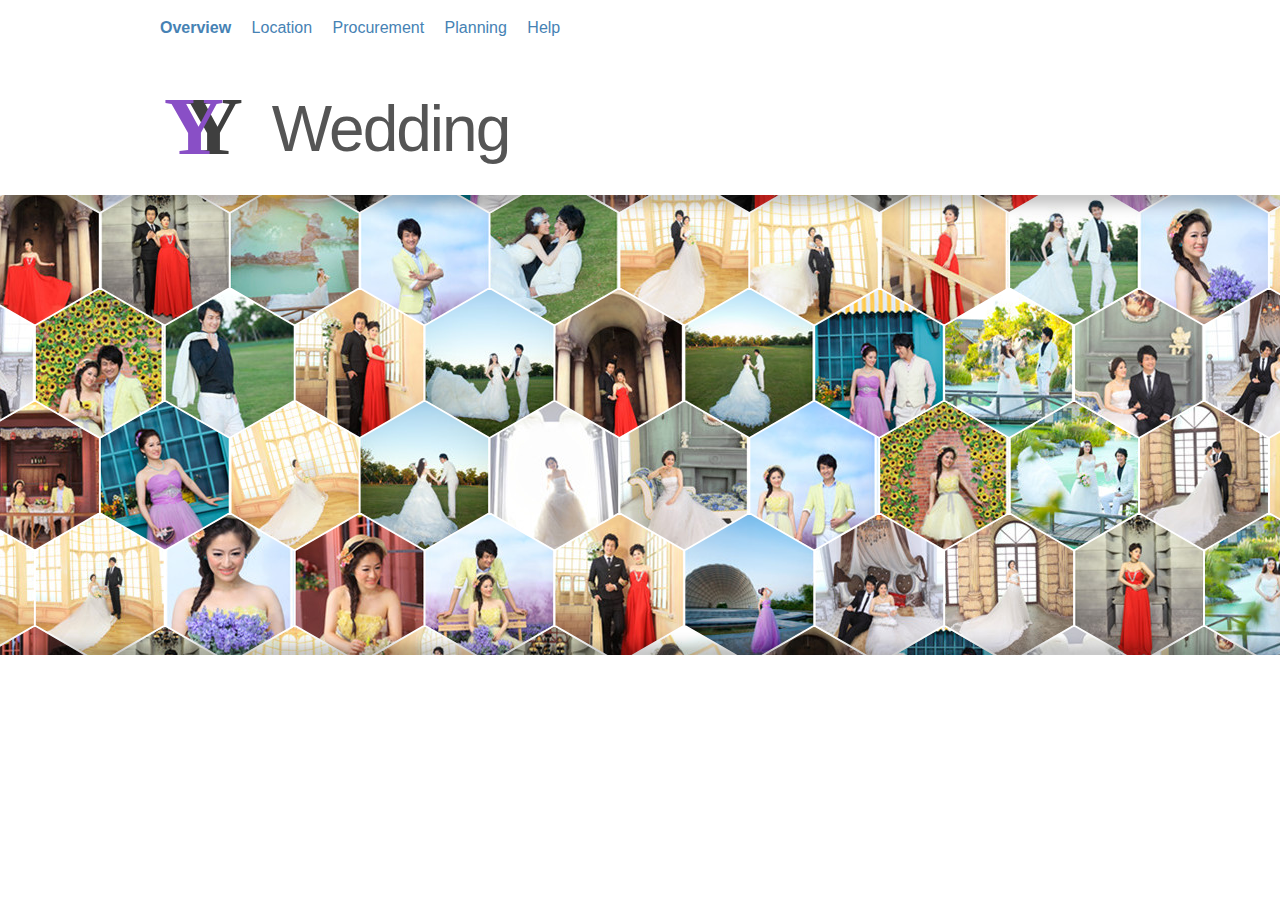
==== index.html @ 7e357cf4 "initial commit" ====
<!DOCTYPE html>
<meta charset="utf-8">
<meta name="viewport" content="width=1040">
<meta name="apple-mobile-web-app-capable" content="yes">
<meta http-equiv="X-UA-Compatible" content="IE=Edge,chrome=1">

<meta name="keywords" content="cathy,yu,wedding">
<meta itemprop="description" name="description" content="Cathy and Yu's Wedding">
<link rel="image_src" href="preview.png">

<meta property="og:type" content="article"/>
<meta property="og:title" content="Y & Y Wedding"/>
<meta property="og:description" content="Y & Y Wedding">
<meta property="og:url" content="http://www.google.com/"/>
<meta property="og:image" content="preview.png"/>

<meta name="author" content="Yu Gao">

<link rel="canonical" href="http://www.google.com/">
<title>Y & Y Wedding</title>
<style>

html {
  min-width: 1040px;
  margin: 0;
}

body {
  font: 16px/1.5em "Helvetica Neue", Helvetica, sans-serif;
  margin: 1em 0 4em 0;
}

#examples {
  background: #ddd;
  height: 460px;
  margin-bottom: 2em;
  overflow: hidden;
  padding: 0;
  position: relative;
  border-top: solid 1px #fff;
  border-bottom: solid 1px #fff;
}

#examples:after,
#examples:before {
  content: "";
  display: block;
  width: 100%;
  position: absolute;
  background: red;
  height: 16px;
  z-index: 2;
}

#examples:before {
  bottom: -16px;
  box-shadow: 0px -8px 16px rgba(0,0,0,.3);
}

#examples:after {
  top: -16px;
  box-shadow: 0px 8px 16px rgba(0,0,0,.3);
}

#examples-deep {
  -webkit-transform-style: preserve-3d;
  -moz-transform-style: preserve-3d;
  transform-style: preserve-3d;
  -webkit-backface-visibility: hidden;
  -moz-backface-visibility: hidden;
  backface-visibility: hidden;
}

#examples svg,
#examples canvas {
  position: absolute;
}

.example-mesh {
  fill: none;
  stroke: #fff;
  stroke-width: 2px;
}

.example-anchor path {
  fill: none;
  pointer-events: all;
}

.example-anchor path:hover {
  stroke: #000;
  stroke-width: 2px;
}

h1 {
  color: #555;
  font-size: 64px;
  font-weight: 200;
  letter-spacing: -2px;
  white-space: nowrap;
  margin-top: 20px;
}

h1,
h2 {
  text-rendering: optimizeLegibility;
}

h2 {
  margin-top: 2em;
}

h2 a {
  color: #ccc;
  left: -20px;
  position: absolute;
  width: 740px;
}

footer {
  font-size: small;
  margin-top: 8em;
}

header aside {
  margin-top: 82px;
}

header aside,
footer aside {
  color: #636363;
  text-align: right;
}

aside {
  font-size: small;
  left: 780px;
  position: absolute;
  width: 180px;
}

.column {
  margin: auto;
  width: 720px;
  padding-right: 240px;
  position: relative;
}

a {
  color: steelblue;
}

a:not(:hover) {
  text-decoration: none;
}

pre,
code {
  font-family: "Menlo", monospace;
  -webkit-text-size-adjust: 100%;
}

code {
  line-height: 1em;
}

pre {
  border-left: solid 2px #ccc;
  padding-left: 18px;
  margin: 2em 0 2em -20px;
}

.html .value,
.javascript .string,
.javascript .regexp {
  color: #756bb1;
}

.html .tag,
.css .tag,
.javascript .keyword {
  color: #3182bd;
}

.comment {
  color: #636363;
}

.html .doctype,
.javascript .number {
  color: #31a354;
}

.html .attribute,
.css .attribute,
.javascript .class,
.javascript .special {
  color: #e6550d;
}

</style>

<div class="column">
<header>
  <b><a href="./">Overview</a></b>
  <a style="margin-left:1em;" href="location.html">Location</a>
  <a style="margin-left:1em;" href="error.html">Procurement</a>
  <a style="margin-left:1em;" href="error.html">Planning</a>
  <a style="margin-left:1em;" href="error.html">Help</a>
</header>

<h1>
  <svg width="96" height="91" style="position:relative;top:22px;">
  <text fill="#3f3f3f" stroke="#000000" stroke-width="0" x="52" y="71.5" font-size="83" font-family="serif" text-anchor="middle" xml:space="preserve" id="svg_2" font-weight="bold">Y</text>
  <text fill="#894fc6" stroke="#5656ff" stroke-width="0" x="33" y="72" id="svg_1" font-size="83" font-family="Serif" text-anchor="middle" xml:space="preserve" font-weight="bold">Y</text>
  </svg>
  Wedding
</h1>
</div>

<div id="examples">
  <div id="examples-deep"></div>
</div>

<script src="d3/d3.v3/d3.v3.min.js"></script>
<script src="d3/d3.v3/d3.hexbin.v0.min.js?5c6e4f0"></script>
<script>

/* https://github.com/davidbau/seedrandom Copyright 2013 David Bau. */
(function(a,b,c,d,e,f){function k(a){var b,c=a.length,e=this,f=0,g=e.i=e.j=0,h=e.S=[];for(c||(a=[c++]);d>f;)h[f]=f++;for(f=0;d>f;f++)h[f]=h[g=j&g+a[f%c]+(b=h[f])],h[g]=b;(e.g=function(a){for(var b,c=0,f=e.i,g=e.j,h=e.S;a--;)b=h[f=j&f+1],c=c*d+h[j&(h[f]=h[g=j&g+b])+(h[g]=b)];return e.i=f,e.j=g,c})(d)}function l(a,b){var e,c=[],d=(typeof a)[0];if(b&&"o"==d)for(e in a)try{c.push(l(a[e],b-1))}catch(f){}return c.length?c:"s"==d?a:a+"\0"}function m(a,b){for(var d,c=a+"",e=0;c.length>e;)b[j&e]=j&(d^=19*b[j&e])+c.charCodeAt(e++);return o(b)}function n(c){try{return a.crypto.getRandomValues(c=new Uint8Array(d)),o(c)}catch(e){return[+new Date,a,a.navigator.plugins,a.screen,o(b)]}}function o(a){return String.fromCharCode.apply(0,a)}var g=c.pow(d,e),h=c.pow(2,f),i=2*h,j=d-1;c.seedrandom=function(a,f){var j=[],p=m(l(f?[a,o(b)]:0 in arguments?a:n(),3),j),q=new k(j);return m(o(q.S),b),c.random=function(){for(var a=q.g(e),b=g,c=0;h>a;)a=(a+c)*d,b*=d,c=q.g(1);for(;a>=i;)a/=2,b/=2,c>>>=1;return(a+c)/b},p},m(c.random(),b)})(this,[],Math,256,6,52);

var data = [
{title: ":D", url: "photo/row0/img0.jpg"},
{title: ":D", url: "photo/row0/img1.jpg"},
{title: ":D", url: "photo/row0/img2.jpg"},
{title: ":D", url: "photo/row0/img3.jpg"},
{title: ":D", url: "photo/row0/img4.jpg"},
{title: ":D", url: "photo/row0/img5.jpg"},
{title: ":D", url: "photo/row0/img6.jpg"},
{title: ":D", url: "photo/row0/img7.jpg"},
{title: ":D", url: "photo/row0/img8.jpg"},
{title: ":D", url: "photo/row0/img9.jpg"},
{title: ":D", url: "photo/row1/img0.jpg"},
{title: ":D", url: "photo/row1/img1.jpg"},
{title: ":D", url: "photo/row1/img2.jpg"},
{title: ":D", url: "photo/row1/img3.jpg"},
{title: ":D", url: "photo/row1/img4.jpg"},
{title: ":D", url: "photo/row1/img5.jpg"},
{title: ":D", url: "photo/row1/img6.jpg"},
{title: ":D", url: "photo/row1/img7.jpg"},
{title: ":D", url: "photo/row1/img8.jpg"},
{title: ":D", url: "photo/row1/img9.jpg"},
{title: ":D", url: "photo/row2/img0.jpg"},
{title: ":D", url: "photo/row2/img1.jpg"},
{title: ":D", url: "photo/row2/img2.jpg"},
{title: ":D", url: "photo/row2/img3.jpg"},
{title: ":D", url: "photo/row2/img4.jpg"},
{title: ":D", url: "photo/row2/img5.jpg"},
{title: ":D", url: "photo/row2/img6.jpg"},
{title: ":D", url: "photo/row2/img7.jpg"},
{title: ":D", url: "photo/row2/img8.jpg"},
{title: ":D", url: "photo/row2/img9.jpg"},
{title: ":D", url: "photo/row3/img0.jpg"},
{title: ":D", url: "photo/row3/img1.jpg"},
{title: ":D", url: "photo/row3/img2.jpg"},
{title: ":D", url: "photo/row3/img3.jpg"},
{title: ":D", url: "photo/row3/img4.jpg"},
{title: ":D", url: "photo/row3/img5.jpg"},
{title: ":D", url: "photo/row3/img6.jpg"},
{title: ":D", url: "photo/row3/img7.jpg"},
{title: ":D", url: "photo/row3/img8.jpg"},
{title: ":D", url: "photo/row3/img9.jpg"},
{title: ":D", url: "photo/row4/img0.jpg"},
{title: ":D", url: "photo/row4/img1.jpg"},
{title: ":D", url: "photo/row4/img2.jpg"},
{title: ":D", url: "photo/row4/img3.jpg"},
{title: ":D", url: "photo/row4/img4.jpg"},
{title: ":D", url: "photo/row4/img5.jpg"},
{title: ":D", url: "photo/row4/img6.jpg"},
{title: ":D", url: "photo/row4/img7.jpg"},
{title: ":D", url: "photo/row4/img8.jpg"},
{title: ":D", url: "photo/row4/img9.jpg"},
{title: ":D", url: "photo/row5/img0.jpg"},
{title: ":D", url: "photo/row5/img1.jpg"},
{title: ":D", url: "photo/row5/img2.jpg"},
{title: ":D", url: "photo/row5/img3.jpg"},
{title: ":D", url: "photo/row5/img4.jpg"},
{title: ":D", url: "photo/row5/img5.jpg"},
{title: ":D", url: "photo/row5/img6.jpg"},
{title: ":D", url: "photo/row5/img7.jpg"},
{title: ":D", url: "photo/row5/img8.jpg"},
{title: ":D", url: "photo/row5/img9.jpg"},
{title: ":D", url: "photo/row6/img0.jpg"},
{title: ":D", url: "photo/row6/img1.jpg"},
{title: ":D", url: "photo/row6/img2.jpg"},
{title: ":D", url: "photo/row6/img3.jpg"},
{title: ":D", url: "photo/row6/img4.jpg"},
{title: ":D", url: "photo/row6/img5.jpg"},
{title: ":D", url: "photo/row6/img6.jpg"},
{title: ":D", url: "photo/row6/img7.jpg"},
{title: ":D", url: "photo/row6/img8.jpg"},
{title: ":D", url: "photo/row6/img9.jpg"},
{title: ":D", url: "photo/row7/img0.jpg"},
{title: ":D", url: "photo/row7/img1.jpg"},
{title: ":D", url: "photo/row7/img2.jpg"},
{title: ":D", url: "photo/row7/img3.jpg"},
{title: ":D", url: "photo/row7/img4.jpg"},
{title: ":D", url: "photo/row7/img5.jpg"},
{title: ":D", url: "photo/row7/img6.jpg"},
{title: ":D", url: "photo/row7/img7.jpg"},
{title: ":D", url: "photo/row7/img8.jpg"},
{title: ":D", url: "photo/row7/img9.jpg"},
{title: ":D", url: "photo/row8/img0.jpg"},
{title: ":D", url: "photo/row8/img1.jpg"},
{title: ":D", url: "photo/row8/img2.jpg"},
{title: ":D", url: "photo/row8/img3.jpg"},
{title: ":D", url: "photo/row8/img4.jpg"},
{title: ":D", url: "photo/row8/img5.jpg"},
{title: ":D", url: "photo/row8/img6.jpg"},
{title: ":D", url: "photo/row8/img7.jpg"},
{title: ":D", url: "photo/row8/img8.jpg"},
{title: ":D", url: "photo/row8/img9.jpg"},
{title: ":D", url: "photo/row9/img0.jpg"},
{title: ":D", url: "photo/row9/img1.jpg"},
{title: ":D", url: "photo/row9/img2.jpg"},
{title: ":D", url: "photo/row9/img3.jpg"},
{title: ":D", url: "photo/row9/img4.jpg"},
{title: ":D", url: "photo/row9/img5.jpg"},
{title: ":D", url: "photo/row9/img6.jpg"},
{title: ":D", url: "photo/row9/img7.jpg"},
{title: ":D", url: "photo/row9/img8.jpg"},
{title: ":D", url: "photo/row9/img9.jpg"}
];

data.forEach(function(d, i) {
  d.i = i % 10;
  d.j = i / 10 | 0;
});

Math.seedrandom(+d3.time.hour(new Date));

d3.shuffle(data);

var height = 460,
    imageWidth = 132,
    imageHeight = 152,
    radius = 75,
    depth = 4;

var currentFocus = [innerWidth / 2, height / 2],
    desiredFocus,
    idle = true;

var style = document.body.style,
    transform = ("webkitTransform" in style ? "-webkit-"
        : "MozTransform" in style ? "-moz-"
        : "msTransform" in style ? "-ms-"
        : "OTransform" in style ? "-o-"
        : "") + "transform";

var hexbin = d3.hexbin()
    .radius(radius);

if (!("ontouchstart" in document)) d3.select("#examples")
    .on("mousemove", mousemoved);

var deep = d3.select("#examples-deep");

var canvas = deep.append("canvas")
    .attr("height", height);

var context = canvas.node().getContext("2d");

var svg = deep.append("svg")
    .attr("height", height);

var mesh = svg.append("path")
    .attr("class", "example-mesh");

var anchor = svg.append("g")
      .attr("class", "example-anchor")
    .selectAll("a");

var graphic = deep.selectAll("svg,canvas");

var image = new Image;
image.src = "wedding-matrix.jpg?3f2d00ffdba6ced9c50f02ed42f12f6156368bd2";
image.onload = resized;

d3.select(window)
    .on("resize", resized)
    .each(resized);

function drawImage(d) {
  context.save();
  context.beginPath();
  context.moveTo(0, -radius);

  for (var i = 1; i < 6; ++i) {
    var angle = i * Math.PI / 3,
        x = Math.sin(angle) * radius,
        y = -Math.cos(angle) * radius;
    context.lineTo(x, y);
  }

  context.clip();
  context.drawImage(image,
      imageWidth * d.i, imageHeight * d.j,
      imageWidth, imageHeight,
      -imageWidth / 2, -imageHeight / 2,
      imageWidth, imageHeight);
  context.restore();
}

function resized() {
  var deepWidth = innerWidth * (depth + 1) / depth,
      deepHeight = height * (depth + 1) / depth,
      centers = hexbin.size([deepWidth, deepHeight]).centers();

  desiredFocus = [innerWidth / 2, height / 2];
  moved();

  graphic
      .style("left", Math.round((innerWidth - deepWidth) / 2) + "px")
      .style("top", Math.round((height - deepHeight) / 2) + "px")
      .attr("width", deepWidth)
      .attr("height", deepHeight);

  centers.forEach(function(center, i) {
    center.j = Math.round(center[1] / (radius * 1.5));
    center.i = Math.round((center[0] - (center.j & 1) * radius * Math.sin(Math.PI / 3)) / (radius * 2 * Math.sin(Math.PI / 3)));
    context.save();
    context.translate(Math.round(center[0]), Math.round(center[1]));
    drawImage(center.example = data[(center.i % 10) + ((center.j + (center.i / 10 & 1) * 5) % 10) * 10]);
    context.restore();
  });

  mesh.attr("d", hexbin.mesh);

  anchor = anchor.data(centers, function(d) { return d.i + "," + d.j; });

  anchor.exit().remove();

  anchor.enter().append("a")
      .attr("xlink:href", function(d) { return d.example.url; })
      .attr("xlink:title", function(d) { return d.example.title; })
    .append("path")
      .attr("d", hexbin.hexagon());

  anchor
      .attr("transform", function(d) { return "translate(" + d + ")"; });
}

function mousemoved() {
  var m = d3.mouse(this);

  desiredFocus = [
    Math.round((m[0] - innerWidth / 2) / depth) * depth + innerWidth / 2,
    Math.round((m[1] - height / 2) / depth) * depth + height / 2
  ];

  moved();
}

function moved() {
  if (idle) d3.timer(function() {
    if (idle = Math.abs(desiredFocus[0] - currentFocus[0]) < .5 && Math.abs(desiredFocus[1] - currentFocus[1]) < .5) currentFocus = desiredFocus;
    else currentFocus[0] += (desiredFocus[0] - currentFocus[0]) * .14, currentFocus[1] += (desiredFocus[1] - currentFocus[1]) * .14;
    deep.style(transform, "translate(" + (innerWidth / 2 - currentFocus[0]) / depth + "px," + (height / 2 - currentFocus[1]) / depth + "px)");
    return idle;
  });
}

</script>
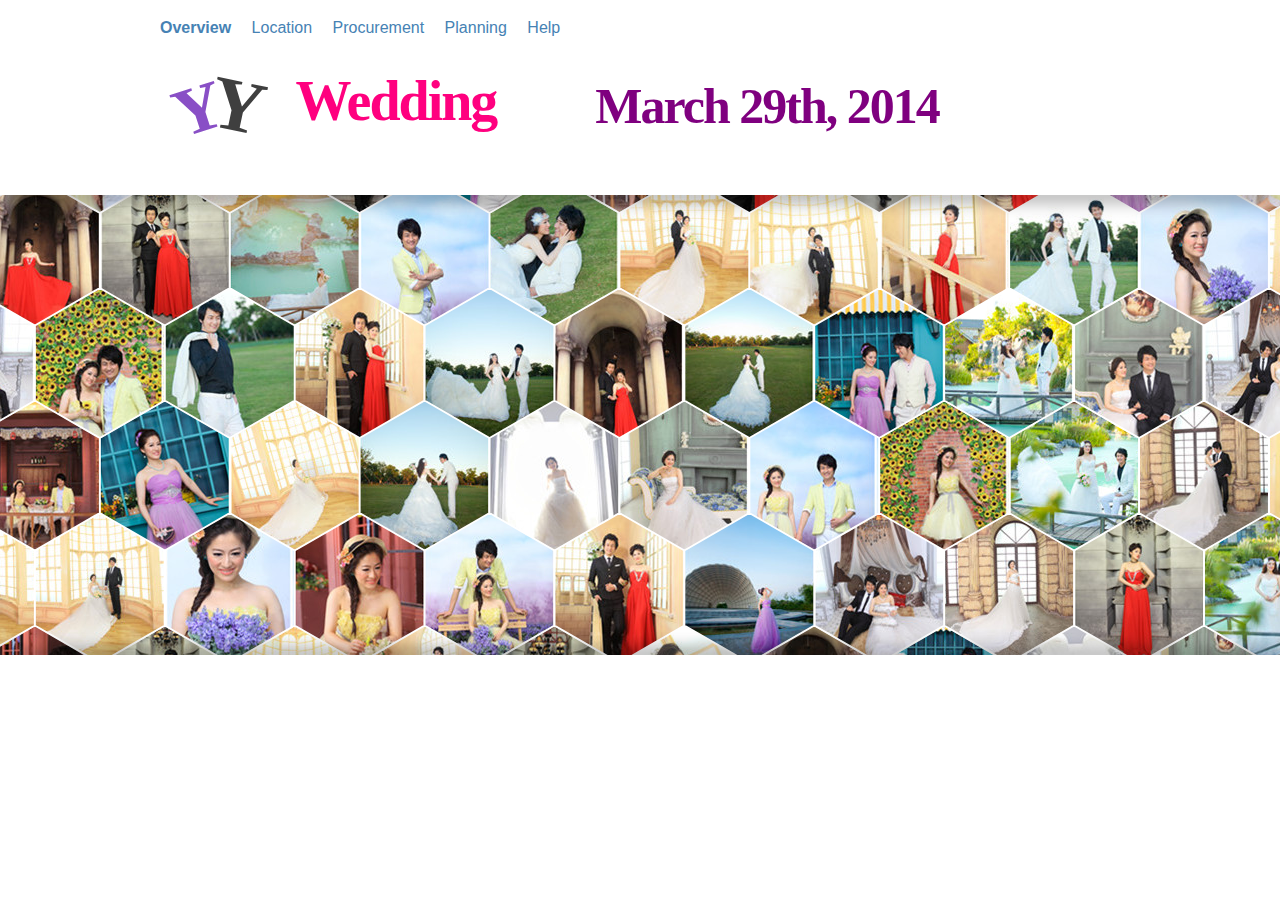
==== commit 8224652e: "add procurement part with chinese capability; change the logo" ====
--- a/index.html
+++ b/index.html
@@ -202,19 +202,32 @@
 
 <div class="column">
 <header>
-  <b><a href="./">Overview</a></b>
-  <a style="margin-left:1em;" href="location.html">Location</a>
-  <a style="margin-left:1em;" href="error.html">Procurement</a>
-  <a style="margin-left:1em;" href="error.html">Planning</a>
-  <a style="margin-left:1em;" href="error.html">Help</a>
+  <b><a href="/yywed/">Overview</a></b>
+  <a style="margin-left:1em;" href="/yywed/location.html" target="_blank">Location</a>
+  <a style="margin-left:1em;" href="/yywed/procurement/php/crud/procurement.php">Procurement</a>
+  <a style="margin-left:1em;" href="/yywed/error.html">Planning</a>
+  <a style="margin-left:1em;" href="/yywed/error.html">Help</a>
 </header>
 
 <h1>
-  <svg width="96" height="91" style="position:relative;top:22px;">
-  <text fill="#3f3f3f" stroke="#000000" stroke-width="0" x="52" y="71.5" font-size="83" font-family="serif" text-anchor="middle" xml:space="preserve" id="svg_2" font-weight="bold">Y</text>
-  <text fill="#894fc6" stroke="#5656ff" stroke-width="0" x="33" y="72" id="svg_1" font-size="83" font-family="Serif" text-anchor="middle" xml:space="preserve" font-weight="bold">Y</text>
-  </svg>
-  Wedding
+  <svg width="880" height="91" xmlns="http://www.w3.org/2000/svg">
+ <g>
+  <title>Layer 1</title>
+  <text font-style="normal" font-weight="bold" xml:space="preserve" text-anchor="middle" font-family="Cursive" font-size="50" id="svg_1" y="63" x="607" stroke-width="0" stroke="#000000" fill="#7f007f">March 29th, 2014</text>
+ </g>
+ <g>
+  <title>Layer 2</title>
+  <text font-weight="bold" id="svg_2" xml:space="preserve" text-anchor="middle" font-family="Cursive" font-size="75" y="70.5" x="78" stroke-width="0" stroke="#000000" fill="#3f3f3f" transform="rotate(11.929322242736816 78,40.499999999999986) ">Y</text>
+  <text font-weight="bold" xml:space="preserve" text-anchor="middle" font-family="Cursive" font-size="68" id="svg_1" y="72" x="36" stroke-width="0" stroke="#5656ff" fill="#894fc6" transform="rotate(-17.927919387817383 36,44.5) ">Y</text>
+  <text fill="#ff007f" stroke="#000000" stroke-width="0" x="236" y="59.5" id="svg_3" font-size="56" font-family="Cursive" text-anchor="middle" xml:space="preserve" font-weight="bold">Wedding</text>
+  <path fill="none" stroke="#000000" stroke-width="0" id="svg_4" d="m19.5,20c0.25,-0.25 2.71318,-0.70673 3,-0.5c0.4535,0.32686 0.75,0.75 1,1c0.25,0.25 0.42678,0.57322 0.25,0.75c-0.17678,0.17678 -0.25,0.25 -0.5,0.25c-0.25,0 -0.5,0 -0.75,0l-0.25,0l-0.25,0"/>
+  <path fill="none" stroke="#000000" stroke-width="0" id="svg_5" d="m6,1.25c0,0.25 2.60587,2.49385 8.5,3.25c0.24797,0.03181 0.5,0 0.75,0c2,0 3.25,0 5.5,0c2.25,0 3.5,0 4.75,0c0.75,0 1.25,0 1.5,0l0.25,0l0.25,0l0.25,0"/>
+  <path fill="none" stroke="#000000" stroke-width="0" id="svg_6" d="m71.75,102.5c0.5,0 0.81644,-1.60837 20.25,0c1.51551,0.12543 1.82323,0.32323 2,0.5c0.17677,0.17677 0,0.5 0,0.75l0,0.25l0,0.25l0,0.25"/>
+  <ellipse fill="none" stroke="#000000" stroke-width="0" cx="102.5" cy="73" id="svg_7" rx="9.75" ry="8.25"/>
+  <ellipse fill="none" stroke="#000000" stroke-width="0" cx="-89" cy="-28.5" id="svg_8"/>
+  <path d="m322,116.5c1,0 -179.07515,14.28473 -172,16c4.95547,1.20139 8.86194,2.47545 15,4c5.9034,1.46626 10.22473,2.0941 20,5c5.16191,1.53448 10.07843,3.78986 13,5c2.06586,0.85571 4.69344,3.4588 6,4c0.92387,0.38269 1,1 1,2c0,1 -0.69344,2.4588 -2,3c-0.92387,0.38269 -1.29289,0.29289 -2,1c-0.70711,0.70711 -2,0 -3,0c-1,0 -2,0 -3,0c-1,0 -3,0 -4,0c-2,0 -4,0 -6,0c-2,0 -3,0 -5,0c-2,0 -5,0 -7,0c-1,0 -4,-1 -5,-1c-1,0 -3,-1 -4,-1c-2,0 -2.82375,-1.48625 -5,-2c-0.97325,-0.22975 -2,0 -3,0c-1,0 -1.29289,-0.29289 -2,-1c-0.70711,-0.70711 0,-2 0,-3l-66,5" id="svg_9" stroke-width="0" stroke="#000000" fill="none"/>
+ </g>
+</svg>
 </h1>
 </div>
 
@@ -222,253 +235,9 @@
   <div id="examples-deep"></div>
 </div>
 
-<script src="d3/d3.v3/d3.v3.min.js"></script>
-<script src="d3/d3.v3/d3.hexbin.v0.min.js?5c6e4f0"></script>
-<script>
-
-/* https://github.com/davidbau/seedrandom Copyright 2013 David Bau. */
-(function(a,b,c,d,e,f){function k(a){var b,c=a.length,e=this,f=0,g=e.i=e.j=0,h=e.S=[];for(c||(a=[c++]);d>f;)h[f]=f++;for(f=0;d>f;f++)h[f]=h[g=j&g+a[f%c]+(b=h[f])],h[g]=b;(e.g=function(a){for(var b,c=0,f=e.i,g=e.j,h=e.S;a--;)b=h[f=j&f+1],c=c*d+h[j&(h[f]=h[g=j&g+b])+(h[g]=b)];return e.i=f,e.j=g,c})(d)}function l(a,b){var e,c=[],d=(typeof a)[0];if(b&&"o"==d)for(e in a)try{c.push(l(a[e],b-1))}catch(f){}return c.length?c:"s"==d?a:a+"\0"}function m(a,b){for(var d,c=a+"",e=0;c.length>e;)b[j&e]=j&(d^=19*b[j&e])+c.charCodeAt(e++);return o(b)}function n(c){try{return a.crypto.getRandomValues(c=new Uint8Array(d)),o(c)}catch(e){return[+new Date,a,a.navigator.plugins,a.screen,o(b)]}}function o(a){return String.fromCharCode.apply(0,a)}var g=c.pow(d,e),h=c.pow(2,f),i=2*h,j=d-1;c.seedrandom=function(a,f){var j=[],p=m(l(f?[a,o(b)]:0 in arguments?a:n(),3),j),q=new k(j);return m(o(q.S),b),c.random=function(){for(var a=q.g(e),b=g,c=0;h>a;)a=(a+c)*d,b*=d,c=q.g(1);for(;a>=i;)a/=2,b/=2,c>>>=1;return(a+c)/b},p},m(c.random(),b)})(this,[],Math,256,6,52);
-
-var data = [
-{title: ":D", url: "photo/row0/img0.jpg"},
-{title: ":D", url: "photo/row0/img1.jpg"},
-{title: ":D", url: "photo/row0/img2.jpg"},
-{title: ":D", url: "photo/row0/img3.jpg"},
-{title: ":D", url: "photo/row0/img4.jpg"},
-{title: ":D", url: "photo/row0/img5.jpg"},
-{title: ":D", url: "photo/row0/img6.jpg"},
-{title: ":D", url: "photo/row0/img7.jpg"},
-{title: ":D", url: "photo/row0/img8.jpg"},
-{title: ":D", url: "photo/row0/img9.jpg"},
-{title: ":D", url: "photo/row1/img0.jpg"},
-{title: ":D", url: "photo/row1/img1.jpg"},
-{title: ":D", url: "photo/row1/img2.jpg"},
-{title: ":D", url: "photo/row1/img3.jpg"},
-{title: ":D", url: "photo/row1/img4.jpg"},
-{title: ":D", url: "photo/row1/img5.jpg"},
-{title: ":D", url: "photo/row1/img6.jpg"},
-{title: ":D", url: "photo/row1/img7.jpg"},
-{title: ":D", url: "photo/row1/img8.jpg"},
-{title: ":D", url: "photo/row1/img9.jpg"},
-{title: ":D", url: "photo/row2/img0.jpg"},
-{title: ":D", url: "photo/row2/img1.jpg"},
-{title: ":D", url: "photo/row2/img2.jpg"},
-{title: ":D", url: "photo/row2/img3.jpg"},
-{title: ":D", url: "photo/row2/img4.jpg"},
-{title: ":D", url: "photo/row2/img5.jpg"},
-{title: ":D", url: "photo/row2/img6.jpg"},
-{title: ":D", url: "photo/row2/img7.jpg"},
-{title: ":D", url: "photo/row2/img8.jpg"},
-{title: ":D", url: "photo/row2/img9.jpg"},
-{title: ":D", url: "photo/row3/img0.jpg"},
-{title: ":D", url: "photo/row3/img1.jpg"},
-{title: ":D", url: "photo/row3/img2.jpg"},
-{title: ":D", url: "photo/row3/img3.jpg"},
-{title: ":D", url: "photo/row3/img4.jpg"},
-{title: ":D", url: "photo/row3/img5.jpg"},
-{title: ":D", url: "photo/row3/img6.jpg"},
-{title: ":D", url: "photo/row3/img7.jpg"},
-{title: ":D", url: "photo/row3/img8.jpg"},
-{title: ":D", url: "photo/row3/img9.jpg"},
-{title: ":D", url: "photo/row4/img0.jpg"},
-{title: ":D", url: "photo/row4/img1.jpg"},
-{title: ":D", url: "photo/row4/img2.jpg"},
-{title: ":D", url: "photo/row4/img3.jpg"},
-{title: ":D", url: "photo/row4/img4.jpg"},
-{title: ":D", url: "photo/row4/img5.jpg"},
-{title: ":D", url: "photo/row4/img6.jpg"},
-{title: ":D", url: "photo/row4/img7.jpg"},
-{title: ":D", url: "photo/row4/img8.jpg"},
-{title: ":D", url: "photo/row4/img9.jpg"},
-{title: ":D", url: "photo/row5/img0.jpg"},
-{title: ":D", url: "photo/row5/img1.jpg"},
-{title: ":D", url: "photo/row5/img2.jpg"},
-{title: ":D", url: "photo/row5/img3.jpg"},
-{title: ":D", url: "photo/row5/img4.jpg"},
-{title: ":D", url: "photo/row5/img5.jpg"},
-{title: ":D", url: "photo/row5/img6.jpg"},
-{title: ":D", url: "photo/row5/img7.jpg"},
-{title: ":D", url: "photo/row5/img8.jpg"},
-{title: ":D", url: "photo/row5/img9.jpg"},
-{title: ":D", url: "photo/row6/img0.jpg"},
-{title: ":D", url: "photo/row6/img1.jpg"},
-{title: ":D", url: "photo/row6/img2.jpg"},
-{title: ":D", url: "photo/row6/img3.jpg"},
-{title: ":D", url: "photo/row6/img4.jpg"},
-{title: ":D", url: "photo/row6/img5.jpg"},
-{title: ":D", url: "photo/row6/img6.jpg"},
-{title: ":D", url: "photo/row6/img7.jpg"},
-{title: ":D", url: "photo/row6/img8.jpg"},
-{title: ":D", url: "photo/row6/img9.jpg"},
-{title: ":D", url: "photo/row7/img0.jpg"},
-{title: ":D", url: "photo/row7/img1.jpg"},
-{title: ":D", url: "photo/row7/img2.jpg"},
-{title: ":D", url: "photo/row7/img3.jpg"},
-{title: ":D", url: "photo/row7/img4.jpg"},
-{title: ":D", url: "photo/row7/img5.jpg"},
-{title: ":D", url: "photo/row7/img6.jpg"},
-{title: ":D", url: "photo/row7/img7.jpg"},
-{title: ":D", url: "photo/row7/img8.jpg"},
-{title: ":D", url: "photo/row7/img9.jpg"},
-{title: ":D", url: "photo/row8/img0.jpg"},
-{title: ":D", url: "photo/row8/img1.jpg"},
-{title: ":D", url: "photo/row8/img2.jpg"},
-{title: ":D", url: "photo/row8/img3.jpg"},
-{title: ":D", url: "photo/row8/img4.jpg"},
-{title: ":D", url: "photo/row8/img5.jpg"},
-{title: ":D", url: "photo/row8/img6.jpg"},
-{title: ":D", url: "photo/row8/img7.jpg"},
-{title: ":D", url: "photo/row8/img8.jpg"},
-{title: ":D", url: "photo/row8/img9.jpg"},
-{title: ":D", url: "photo/row9/img0.jpg"},
-{title: ":D", url: "photo/row9/img1.jpg"},
-{title: ":D", url: "photo/row9/img2.jpg"},
-{title: ":D", url: "photo/row9/img3.jpg"},
-{title: ":D", url: "photo/row9/img4.jpg"},
-{title: ":D", url: "photo/row9/img5.jpg"},
-{title: ":D", url: "photo/row9/img6.jpg"},
-{title: ":D", url: "photo/row9/img7.jpg"},
-{title: ":D", url: "photo/row9/img8.jpg"},
-{title: ":D", url: "photo/row9/img9.jpg"}
-];
-
-data.forEach(function(d, i) {
-  d.i = i % 10;
-  d.j = i / 10 | 0;
-});
-
-Math.seedrandom(+d3.time.hour(new Date));
-
-d3.shuffle(data);
-
-var height = 460,
-    imageWidth = 132,
-    imageHeight = 152,
-    radius = 75,
-    depth = 4;
-
-var currentFocus = [innerWidth / 2, height / 2],
-    desiredFocus,
-    idle = true;
-
-var style = document.body.style,
-    transform = ("webkitTransform" in style ? "-webkit-"
-        : "MozTransform" in style ? "-moz-"
-        : "msTransform" in style ? "-ms-"
-        : "OTransform" in style ? "-o-"
-        : "") + "transform";
-
-var hexbin = d3.hexbin()
-    .radius(radius);
-
-if (!("ontouchstart" in document)) d3.select("#examples")
-    .on("mousemove", mousemoved);
-
-var deep = d3.select("#examples-deep");
-
-var canvas = deep.append("canvas")
-    .attr("height", height);
-
-var context = canvas.node().getContext("2d");
-
-var svg = deep.append("svg")
-    .attr("height", height);
-
-var mesh = svg.append("path")
-    .attr("class", "example-mesh");
-
-var anchor = svg.append("g")
-      .attr("class", "example-anchor")
-    .selectAll("a");
-
-var graphic = deep.selectAll("svg,canvas");
-
-var image = new Image;
-image.src = "wedding-matrix.jpg?3f2d00ffdba6ced9c50f02ed42f12f6156368bd2";
-image.onload = resized;
-
-d3.select(window)
-    .on("resize", resized)
-    .each(resized);
-
-function drawImage(d) {
-  context.save();
-  context.beginPath();
-  context.moveTo(0, -radius);
-
-  for (var i = 1; i < 6; ++i) {
-    var angle = i * Math.PI / 3,
-        x = Math.sin(angle) * radius,
-        y = -Math.cos(angle) * radius;
-    context.lineTo(x, y);
-  }
-
-  context.clip();
-  context.drawImage(image,
-      imageWidth * d.i, imageHeight * d.j,
-      imageWidth, imageHeight,
-      -imageWidth / 2, -imageHeight / 2,
-      imageWidth, imageHeight);
-  context.restore();
-}
-
-function resized() {
-  var deepWidth = innerWidth * (depth + 1) / depth,
-      deepHeight = height * (depth + 1) / depth,
-      centers = hexbin.size([deepWidth, deepHeight]).centers();
-
-  desiredFocus = [innerWidth / 2, height / 2];
-  moved();
-
-  graphic
-      .style("left", Math.round((innerWidth - deepWidth) / 2) + "px")
-      .style("top", Math.round((height - deepHeight) / 2) + "px")
-      .attr("width", deepWidth)
-      .attr("height", deepHeight);
-
-  centers.forEach(function(center, i) {
-    center.j = Math.round(center[1] / (radius * 1.5));
-    center.i = Math.round((center[0] - (center.j & 1) * radius * Math.sin(Math.PI / 3)) / (radius * 2 * Math.sin(Math.PI / 3)));
-    context.save();
-    context.translate(Math.round(center[0]), Math.round(center[1]));
-    drawImage(center.example = data[(center.i % 10) + ((center.j + (center.i / 10 & 1) * 5) % 10) * 10]);
-    context.restore();
-  });
-
-  mesh.attr("d", hexbin.mesh);
-
-  anchor = anchor.data(centers, function(d) { return d.i + "," + d.j; });
-
-  anchor.exit().remove();
-
-  anchor.enter().append("a")
-      .attr("xlink:href", function(d) { return d.example.url; })
-      .attr("xlink:title", function(d) { return d.example.title; })
-    .append("path")
-      .attr("d", hexbin.hexagon());
-
-  anchor
-      .attr("transform", function(d) { return "translate(" + d + ")"; });
-}
-
-function mousemoved() {
-  var m = d3.mouse(this);
-
-  desiredFocus = [
-    Math.round((m[0] - innerWidth / 2) / depth) * depth + innerWidth / 2,
-    Math.round((m[1] - height / 2) / depth) * depth + height / 2
-  ];
-
-  moved();
-}
-
-function moved() {
-  if (idle) d3.timer(function() {
-    if (idle = Math.abs(desiredFocus[0] - currentFocus[0]) < .5 && Math.abs(desiredFocus[1] - currentFocus[1]) < .5) currentFocus = desiredFocus;
-    else currentFocus[0] += (desiredFocus[0] - currentFocus[0]) * .14, currentFocus[1] += (desiredFocus[1] - currentFocus[1]) * .14;
-    deep.style(transform, "translate(" + (innerWidth / 2 - currentFocus[0]) / depth + "px," + (height / 2 - currentFocus[1]) / depth + "px)");
-    return idle;
-  });
-}
+<script src="js/d3/d3.v3/d3.v3.min.js"></script>
+<script src="js/d3/d3.v3/d3.hexbin.v0.min.js?5c6e4f0"></script>
+<script src="js/app.js">
+
 
 </script>
